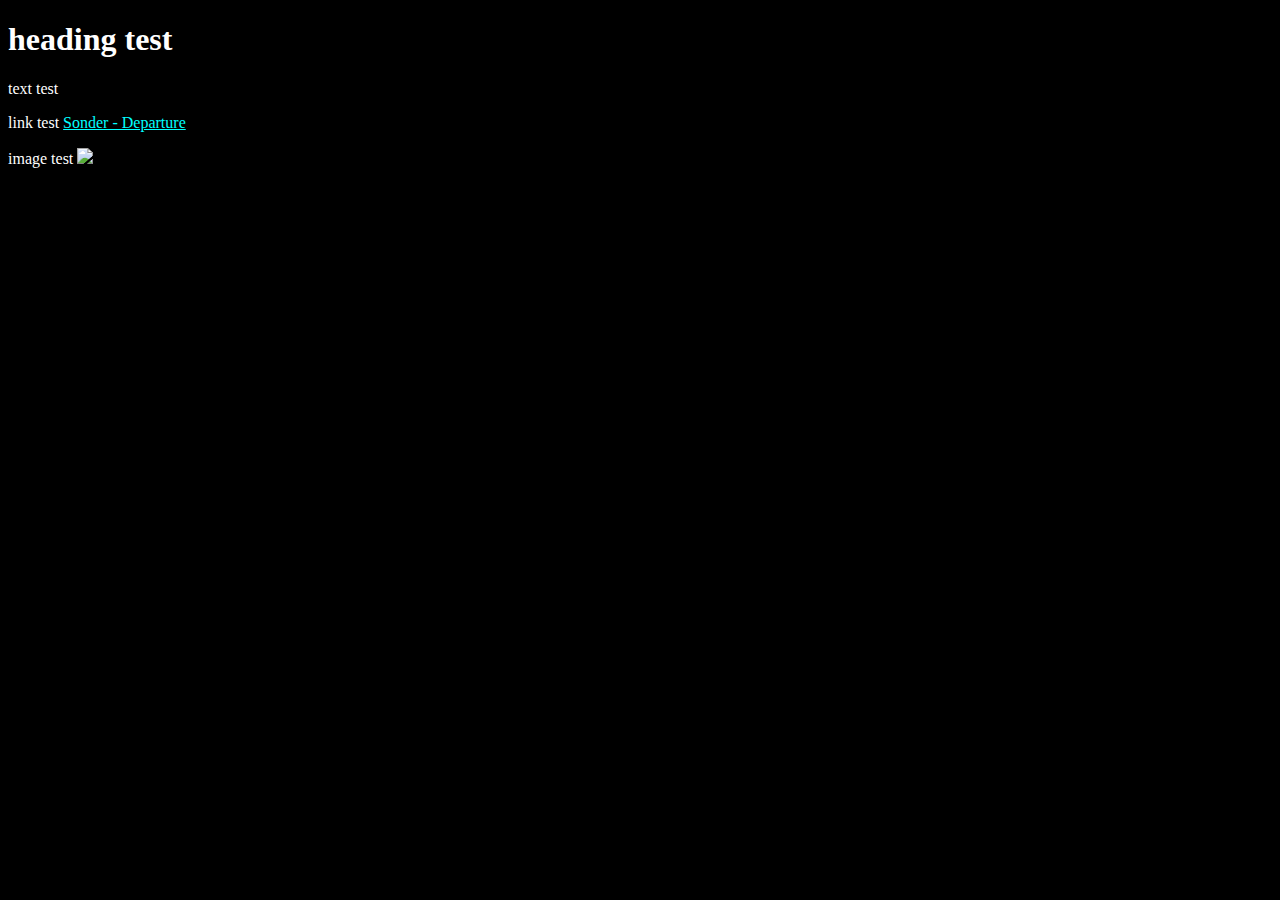
==== index.html @ 7c348050 "i misspelled src" ====
<!DOCTYPE html>
<html>
    <head>
        <title>Title of the page</title>
        <link rel="stylesheet" href="styles.css">
    </head>

    <body>
        <h1>heading test</h1>
            <p>text test</p>
            <p> link test <a href="https://www.youtube.com/watch?v=eCnflKKgUFU">Sonder - Departure</a></p>
            <p> image test <img src="https://www.google.com/url?sa=i&url=https%3A%2F%2Fwww.nytimes.com%2F2024%2F05%2F03%2Farts%2Fdesign%2Fstanley-stellar-frieze-photography.html&psig=AOvVaw3xd2ksjjVJRsx-6DB4DKlc&ust=1728511612603000&source=images&cd=vfe&opi=89978449&ved=0CBQQjRxqFwoTCKik0Nbl_4gDFQAAAAAdAAAAABAS">


    </body>
</html>
---- styles.css ----
body {
    background-color: black;
    color: white;
    font-family: 'Times New Roman', Times, serif;
}

a {
    color: cyan;
}

a:hover {
    color: magenta;
}
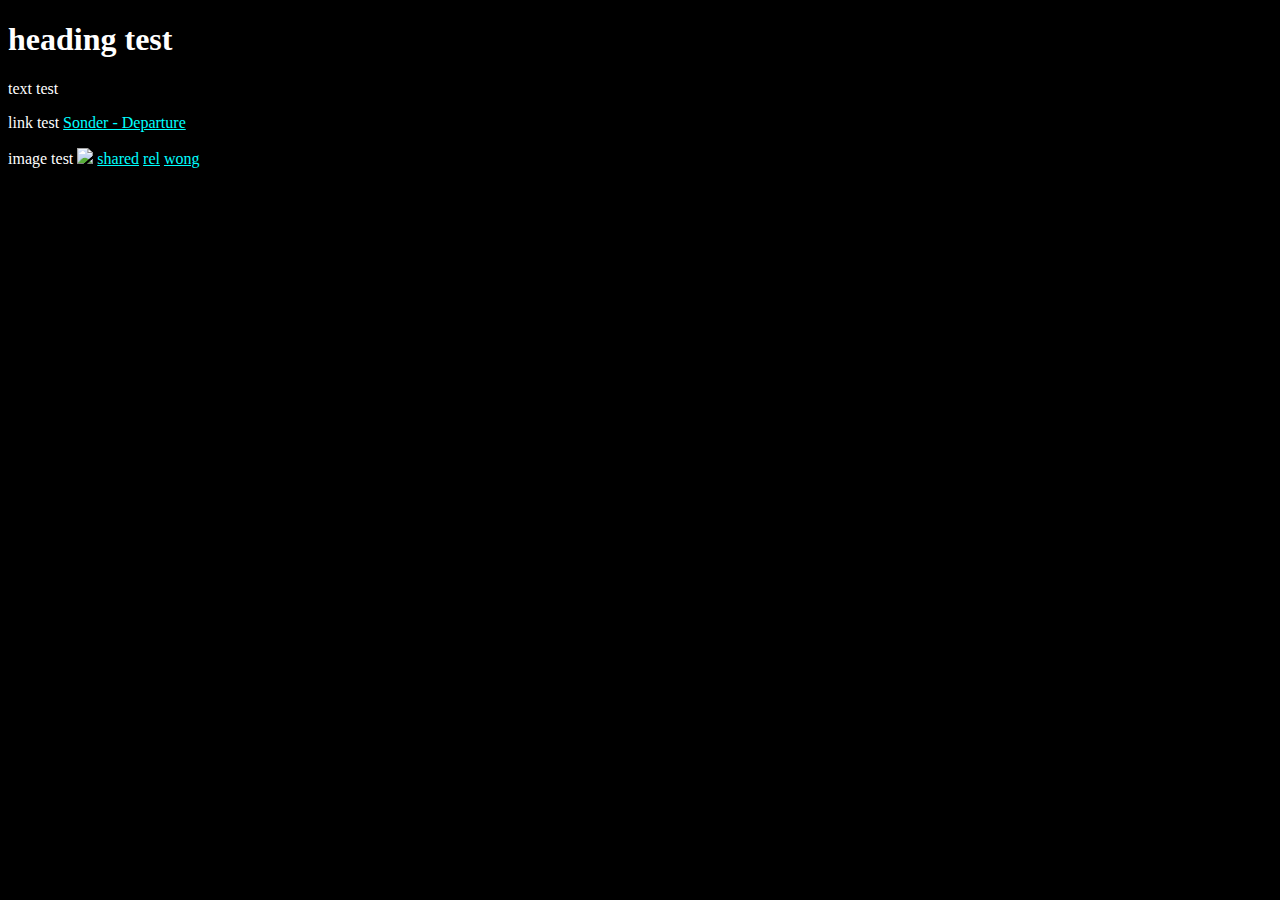
==== commit 832bf74d: "update index.html" ====
--- a/index.html
+++ b/index.html
@@ -9,8 +9,11 @@
         <h1>heading test</h1>
             <p>text test</p>
             <p> link test <a href="https://www.youtube.com/watch?v=eCnflKKgUFU">Sonder - Departure</a></p>
-            <p> image test <img src="https://www.google.com/url?sa=i&url=https%3A%2F%2Fwww.nytimes.com%2F2024%2F05%2F03%2Farts%2Fdesign%2Fstanley-stellar-frieze-photography.html&psig=AOvVaw3xd2ksjjVJRsx-6DB4DKlc&ust=1728511612603000&source=images&cd=vfe&opi=89978449&ved=0CBQQjRxqFwoTCKik0Nbl_4gDFQAAAAAdAAAAABAS">
-
+            <p> image test <img src="https://static01.nyt.com/images/2024/05/03/multimedia/03stanley-stellar-NEW-ghql/03stanley-stellar-NEW-ghql-articleLarge.jpg?quality=75&auto=webp&disable=upscale">
+            
+            <a href="/pages/shared.html"> shared</a>
+            <a href="/pages/rel.html"> rel</a>
+            <a href="/pages/wong.html"> wong</a>
 
     </body>
 </html>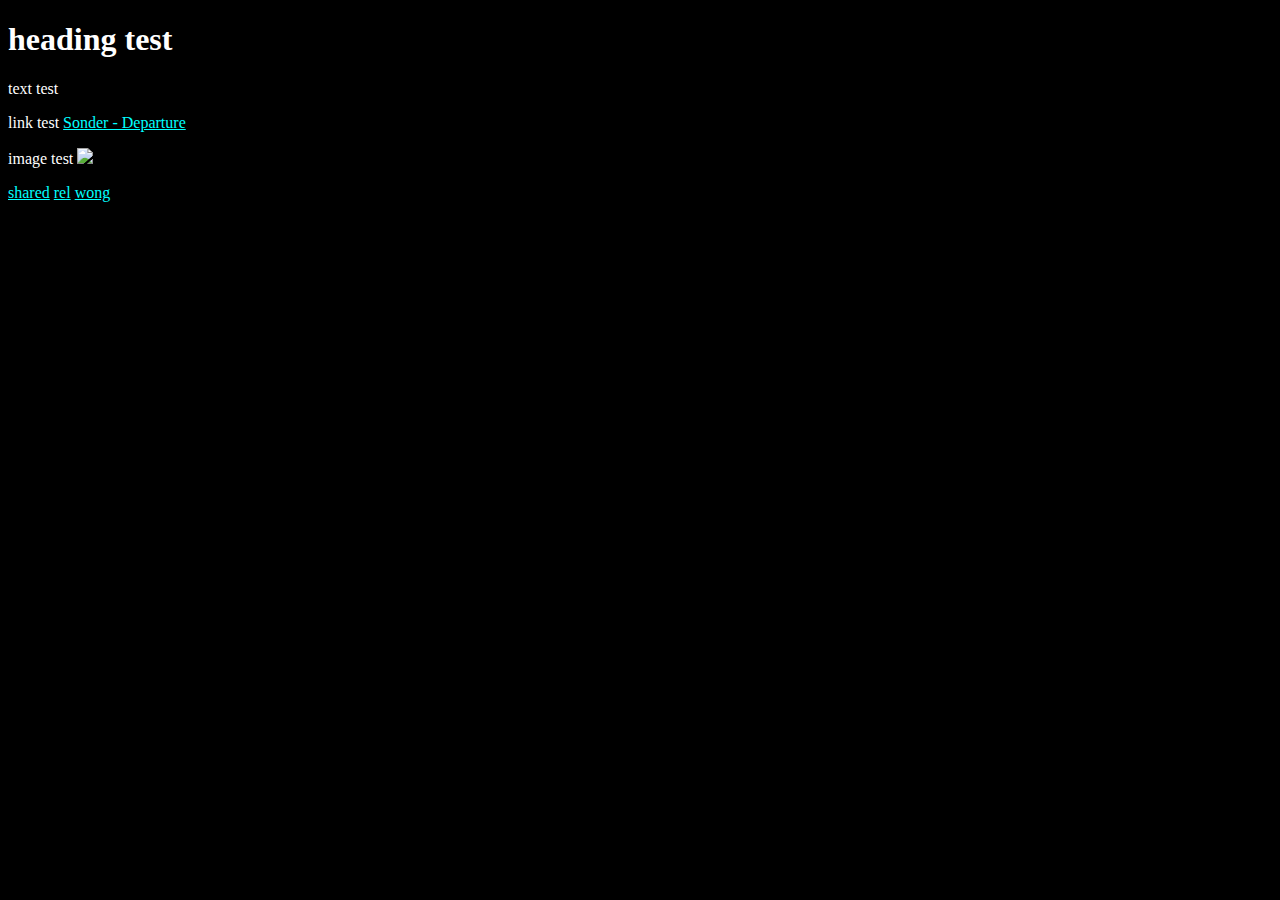
==== commit 43c94d35: "test" ====
--- a/index.html
+++ b/index.html
@@ -11,9 +11,12 @@
             <p> link test <a href="https://www.youtube.com/watch?v=eCnflKKgUFU">Sonder - Departure</a></p>
             <p> image test <img src="https://static01.nyt.com/images/2024/05/03/multimedia/03stanley-stellar-NEW-ghql/03stanley-stellar-NEW-ghql-articleLarge.jpg?quality=75&auto=webp&disable=upscale">
             
-            <a href="/pages/shared.html"> shared</a>
-            <a href="/pages/rel.html"> rel</a>
-            <a href="/pages/wong.html"> wong</a>
+            
 
     </body>
+    <div>
+        <a href="/pages/shared.html"> shared</a>
+        <a href="/pages/rel.html"> rel</a>
+        <a href="/pages/wong.html"> wong</a>
+    </div>
 </html>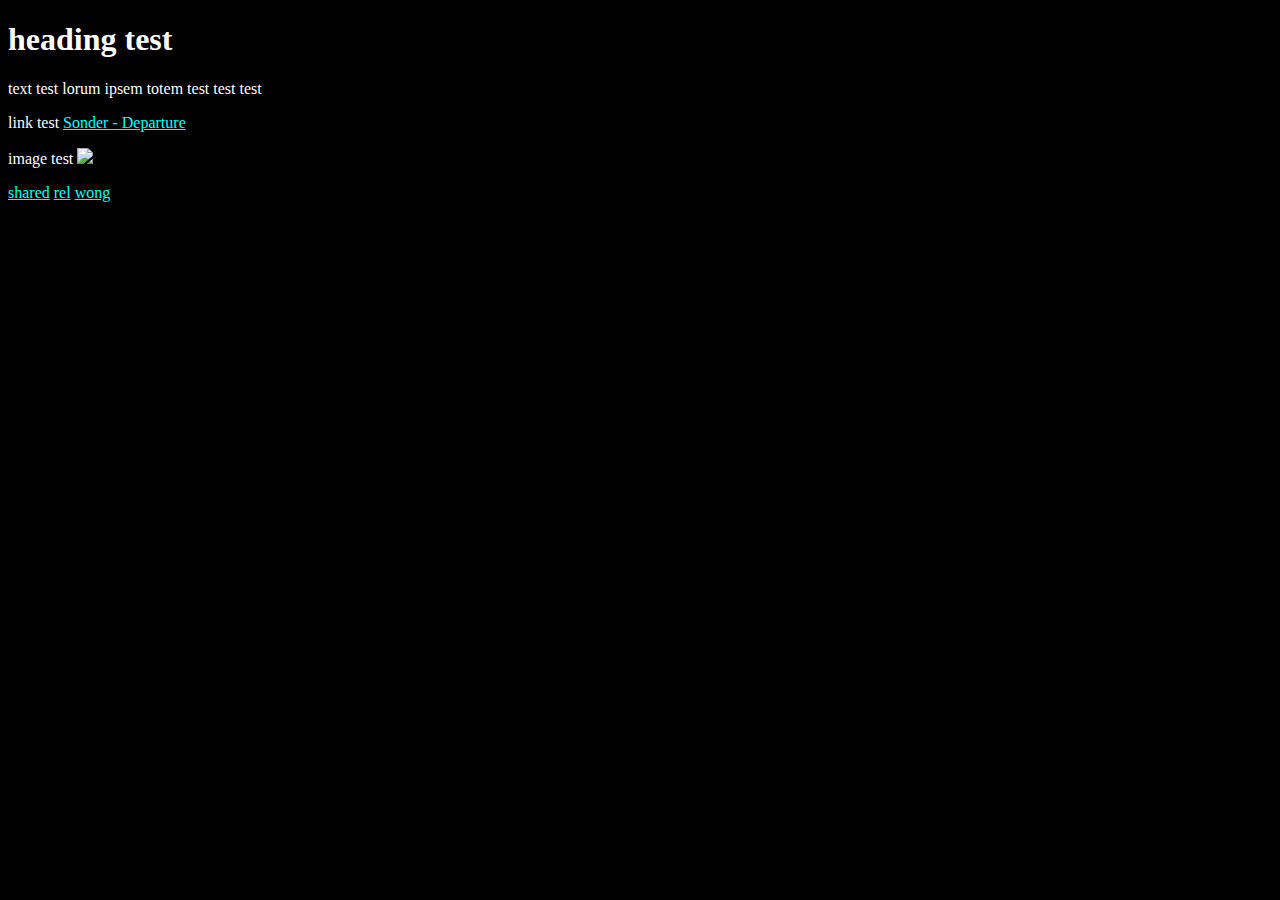
==== commit 84e4fedd: "added dockerfile and nginx config" ====
--- a/index.html
+++ b/index.html
@@ -7,7 +7,7 @@
 
     <body>
         <h1>heading test</h1>
-            <p>text test</p>
+            <p>text test lorum ipsem totem test test test</p>
             <p> link test <a href="https://www.youtube.com/watch?v=eCnflKKgUFU">Sonder - Departure</a></p>
             <p> image test <img src="https://static01.nyt.com/images/2024/05/03/multimedia/03stanley-stellar-NEW-ghql/03stanley-stellar-NEW-ghql-articleLarge.jpg?quality=75&auto=webp&disable=upscale">
             
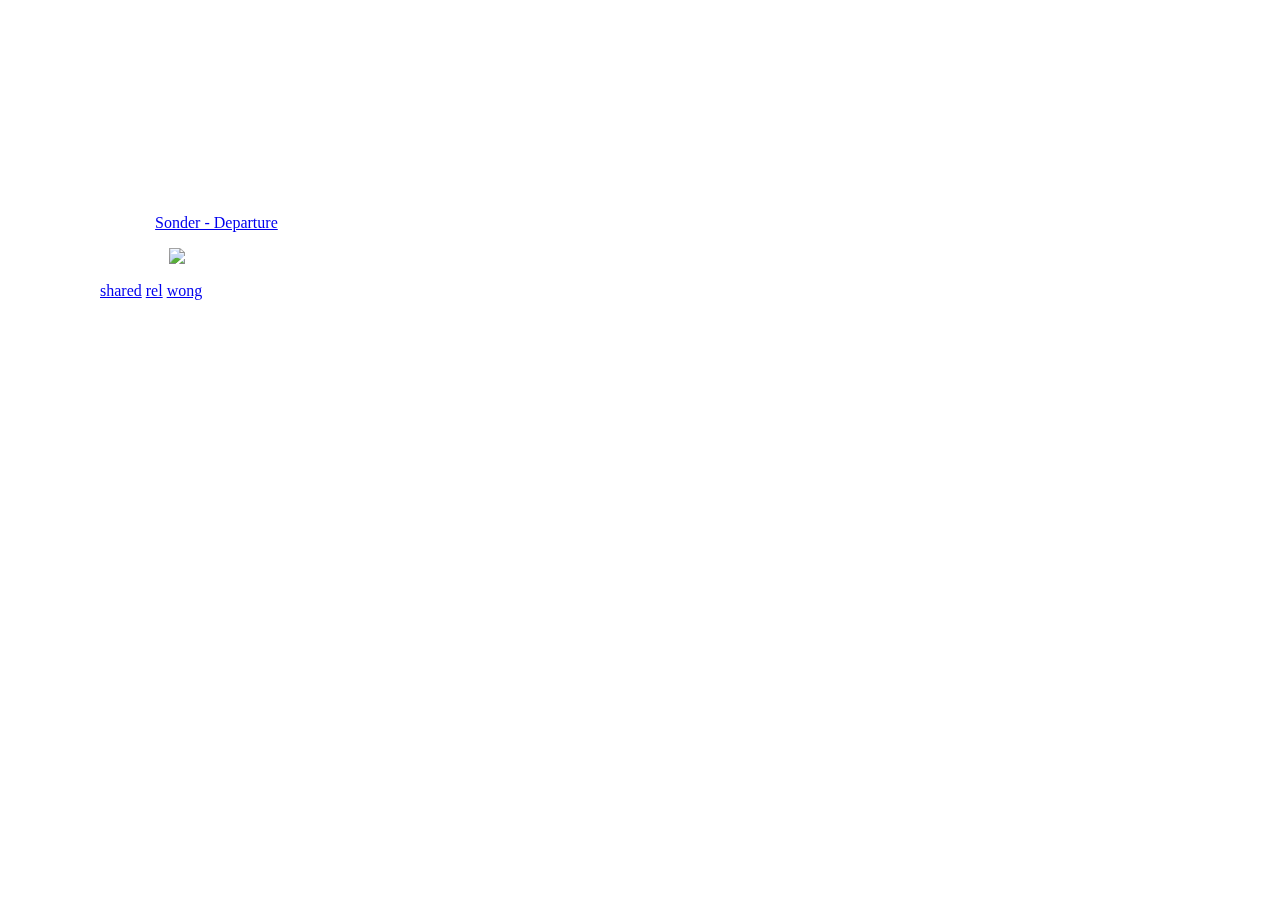
==== commit 1567de1d: "bg update" ====
--- a/index.html
+++ b/index.html
@@ -1,22 +1,25 @@
 <!DOCTYPE html>
 <html>
-    <head>
-        <title>Title of the page</title>
-        <link rel="stylesheet" href="styles.css">
-    </head>
 
-    <body>
+<head>
+    <title>Title of the page</title>
+    <link rel="stylesheet" href="styles.css">
+</head>
+
+<body>
+    <div class="content">
         <h1>heading test</h1>
-            <p>text test lorum ipsem totem test test test</p>
-            <p> link test <a href="https://www.youtube.com/watch?v=eCnflKKgUFU">Sonder - Departure</a></p>
-            <p> image test <img src="https://static01.nyt.com/images/2024/05/03/multimedia/03stanley-stellar-NEW-ghql/03stanley-stellar-NEW-ghql-articleLarge.jpg?quality=75&auto=webp&disable=upscale">
-            
-            
+        <p>text test lorum ipsem totem test test test</p>
+        <p>link test <a href="https://www.youtube.com/watch?v=eCnflKKgUFU">Sonder - Departure</a></p>
+        <p>image test <img
+                src="https://static01.nyt.com/images/2024/05/03/multimedia/03stanley-stellar-NEW-ghql/03stanley-stellar-NEW-ghql-articleLarge.jpg?quality=75&auto=webp&disable=upscale"
+                alt="Image test"></p>
+        <div>
+            <a href="/pages/shared.html">shared</a>
+            <a href="/pages/rel.html">rel</a>
+            <a href="/pages/wong.html">wong</a>
+        </div>
+    </div>
+</body>
 
-    </body>
-    <div>
-        <a href="/pages/shared.html"> shared</a>
-        <a href="/pages/rel.html"> rel</a>
-        <a href="/pages/wong.html"> wong</a>
-    </div>
 </html>--- a/styles.css
+++ b/styles.css
@@ -1,13 +1,33 @@
-body {
-    background-color: black;
-    color: white;
-    font-family: 'Times New Roman', Times, serif;
+body,
+html {
+    margin: 0;
+    padding: 0;
+    height: 100%;
 }
 
-a {
-    color: cyan;
+body {
+    position: relative;
+    overflow: hidden;
 }
 
-a:hover {
-    color: magenta;
+body::before {
+    content: "";
+    position: fixed;
+    top: -5px;
+    left: -5px;
+    right: -5px;
+    bottom: -5px;
+    background-image: url("https://static01.nyt.com/images/2024/05/03/multimedia/03stanley-stellar-NEW-ghql/03stanley-stellar-NEW-ghql-articleLarge.jpg?quality=75&auto=webp&disable=upscale");
+    background-size: cover;
+    background-position: center;
+    background-repeat: no-repeat;
+    filter: blur(40px);
+    z-index: -1;
+}
+
+.content {
+    position: relative;
+    z-index: 1;
+    color: white;
+    padding: 100px;
 }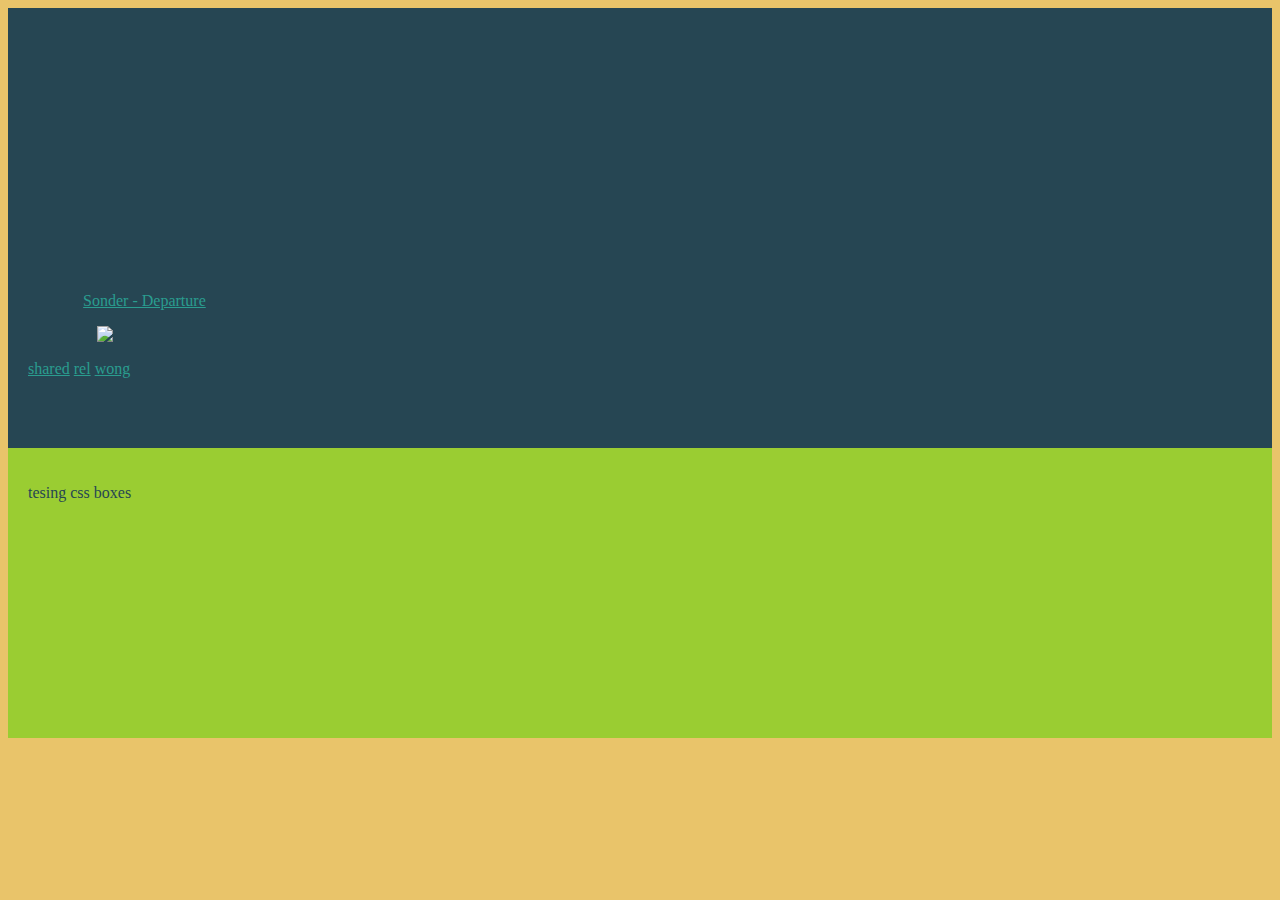
==== commit 97a104b5: "css update" ====
--- a/index.html
+++ b/index.html
@@ -6,8 +6,18 @@
     <link rel="stylesheet" href="styles.css">
 </head>
 
+<nav id = "nav-tab">
+    <div class="topbar">
+        <a href="/pages/shared.html"> Shared</a>
+        <a class="active" href="/pages/rel.html"> Ariel W</a>
+        <a href="/pages/wong.html"> Kyle W</a>
+    </div>
+
+
+</nav>
+
 <body>
-    <div class="content">
+    <div id="box-zero">
         <h1>heading test</h1>
         <p>text test lorum ipsem totem test test test</p>
         <p>link test <a href="https://www.youtube.com/watch?v=eCnflKKgUFU">Sonder - Departure</a></p>
@@ -20,6 +30,10 @@
             <a href="/pages/wong.html">wong</a>
         </div>
     </div>
+
+    <div id="box-one">
+        <p>tesing css boxes</p>
+    </div>
 </body>
 
 </html>--- a/styles.css
+++ b/styles.css
@@ -1,33 +1,52 @@
-body,
-html {
-    margin: 0;
-    padding: 0;
-    height: 100%;
+body {
+    background-color: #E9C46A;
+    color: #264653;
+    font-family: 'Times New Roman', Times, serif;
+}
+a {
+    color: #2A9D8F;
+}
+a:hover {
+    color: #E76F51;
 }
 
-body {
-    position: relative;
-    overflow: hidden;
+#box-zero {
+    background-color: #264653;
+    padding: 20px;
+    height: 250px;
+}
+#box-one {
+    background-color: yellowgreen;
+    padding: 20px;
+    height: 250px;
 }
 
-body::before {
-    content: "";
-    position: fixed;
-    top: -5px;
-    left: -5px;
-    right: -5px;
-    bottom: -5px;
-    background-image: url("https://static01.nyt.com/images/2024/05/03/multimedia/03stanley-stellar-NEW-ghql/03stanley-stellar-NEW-ghql-articleLarge.jpg?quality=75&auto=webp&disable=upscale");
-    background-size: cover;
-    background-position: center;
-    background-repeat: no-repeat;
-    filter: blur(40px);
-    z-index: -1;
+#grid-box-one {
+    background-color: darksalmon;
+    margin-left: 10%;
+    margin-top: 5%;
+    width: 15%;
+
 }
 
-.content {
-    position: relative;
-    z-index: 1;
-    color: white;
-    padding: 100px;
-}+#nav-tab {
+    background-color: #264653;
+    height: 150px;
+    
+}
+
+.topbar {
+    background-color: #264653;
+    overflow: hidden;
+    height: 10%;
+    
+}
+
+.topbar a {
+    float: left;
+    color: antiquewhite;
+    text-align: center;
+    padding: 20px;
+    font-size: 17px;
+}
+
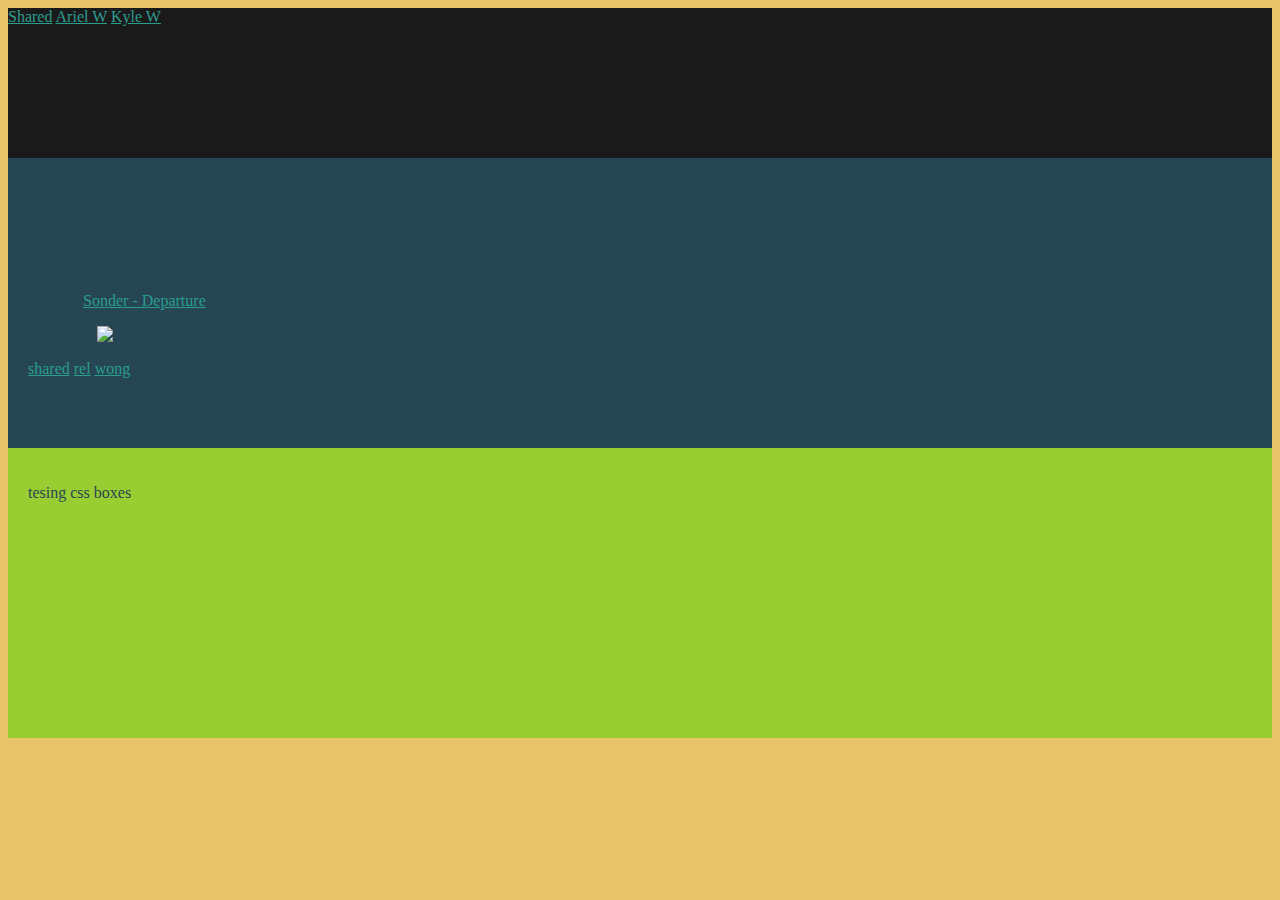
==== commit 585abf81: "fixing nav bar on homepage" ====
--- a/index.html
+++ b/index.html
@@ -7,7 +7,7 @@
 </head>
 
 <nav id = "nav-tab">
-    <div class="topbar">
+    <div>
         <a href="/pages/shared.html"> Shared</a>
         <a class="active" href="/pages/rel.html"> Ariel W</a>
         <a href="/pages/wong.html"> Kyle W</a>
--- a/styles.css
+++ b/styles.css
@@ -30,11 +30,11 @@
 }
 
 #nav-tab {
-    background-color: #264653;
+    background-color: #1b1a1a;
     height: 150px;
     
 }
-
+/*
 .topbar {
     background-color: #264653;
     overflow: hidden;
